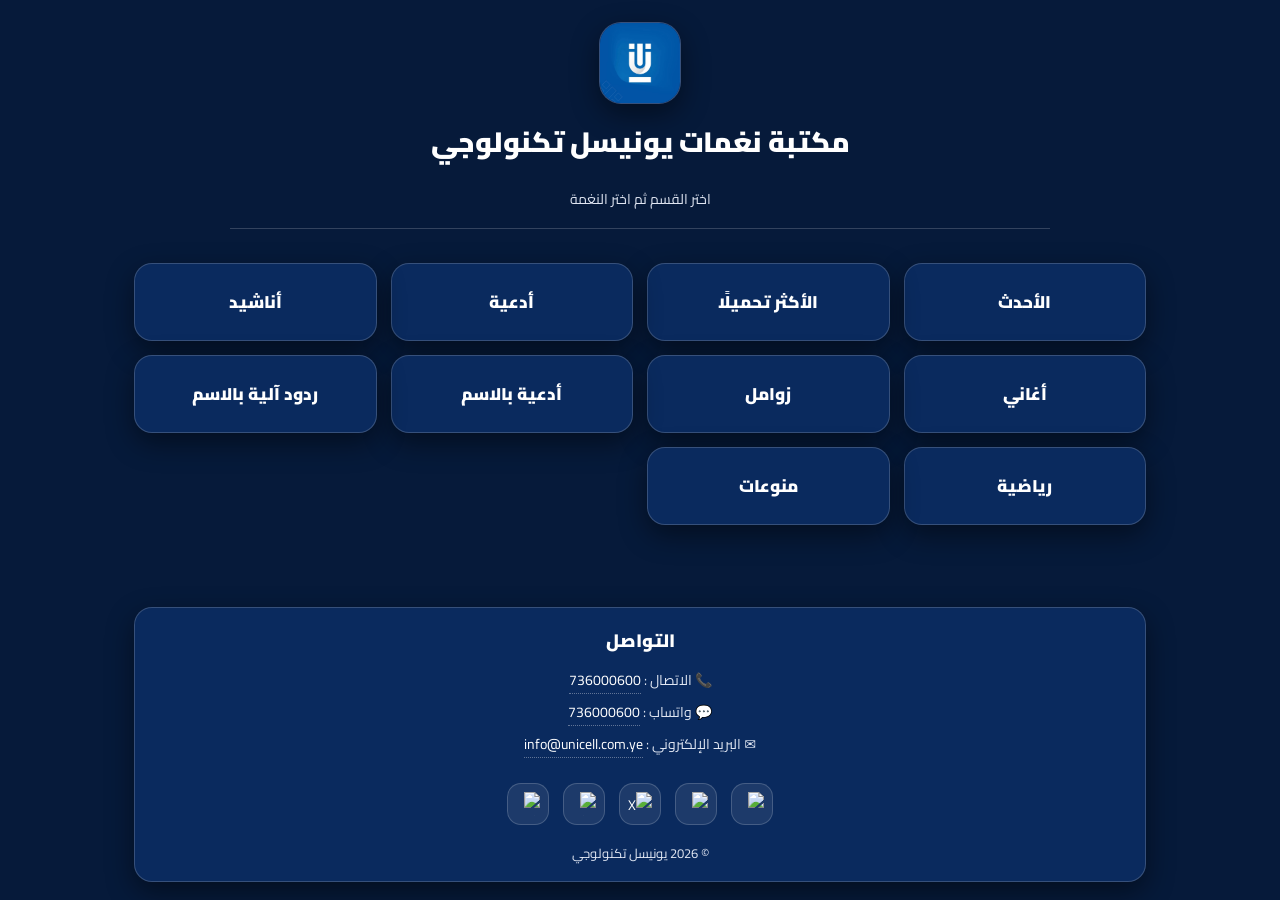
==== index.html @ df3ffc7c "Add files via upload" ====
<!doctype html>
<html lang="ar" dir="rtl">
<head>
  <meta charset="utf-8" />
  <meta name="viewport" content="width=device-width, initial-scale=1" />
  <title>مكتبة نغمات يونيسل تكنولوجي</title>

  <link rel="preconnect" href="https://fonts.googleapis.com">
  <link rel="preconnect" href="https://fonts.gstatic.com" crossorigin>
  <link href="https://fonts.googleapis.com/css2?family=Cairo:wght@400;600;700;900&display=swap" rel="stylesheet">

  <link rel="stylesheet" href="styles.css" />
</head>
<body>
  <div class="app">

    <!-- يظهر فقط في الصفحة الرئيسية -->
    <header class="header" id="homeHeader">
      <div class="brand">
        <div class="brand-logo" aria-label="Logo">
          <img src="logo.png" alt="Unicell Logo" onerror="this.style.display='none';document.getElementById('logoFallback').style.display='grid';">
          <div id="logoFallback" class="logo-fallback" style="display:none">🎵</div>
        </div>

        <h1 class="title">مكتبة نغمات يونيسل تكنولوجي</h1>
        <p class="subtitle">اختر القسم ثم اختر النغمة</p>
      </div>

      <div class="divider"></div>
    </header>

    <main class="main">
      <div class="container">

        <!-- الصفحة الرئيسية: الأقسام -->
        <section id="viewCategories" class="view">
          <div id="categoriesGrid" class="grid categories-grid"></div>
        </section>

        <!-- صفحة القائمة: نغمات القسم -->
        <section id="viewList" class="view hidden">
          <div class="topbar">
            <button
  id="btnBackToCategories"
  class="btn btn-ghost"
  type="button"
  onclick="history.back()">
  رجوع
</button>
            <div class="topbar-text">
              <h2 id="listTitle" class="section-title" style="margin:0;"></h2>
            </div>
            <span style="width:72px;display:inline-block"></span>
          </div>

          <div id="listGrid" class="grid list-grid"></div>
        </section>

        <!-- صفحة التفاصيل -->
        <section id="viewDetails" class="view hidden">
          <div class="topbar">
            <button id="btnBackToList" class="btn btn-ghost" type="button">رجوع</button>
            <div class="topbar-text">
              <h2 class="section-title" style="margin:0;">تفاصيل النغمة</h2>
            </div>
            <span style="width:72px;display:inline-block"></span>
          </div>

          <div class="card details-card">
            <div id="detailsName" class="details-name"></div>

            <!-- الضغط على الصورة = تشغيل/إيقاف -->
            <div class="media" id="mediaToggle" tabindex="0" aria-label="تشغيل أو إيقاف">
              <img id="detailsImage" class="media-img" src="" alt="">
            </div>

            <audio id="detailsAudio"></audio>

            <div class="card-soft sub">
              <h3 class="sub-title">الاشتراك</h3>
              <p class="sub-hint">اختر الشركة ثم اضغط “اشتراك” لفتح رسالة SMS تلقائيًا.</p>
              <div id="subsGrid" class="subs-grid"></div>
              <div id="toast" class="toast"></div>
            </div>
          </div>
        </section>

      </div>
    </main>

<!-- Footer -->
<footer class="footer">
  <div class="container">
    <div class="card footer-card">

      <h3 class="footer-title">التواصل</h3>

      <div class="contact">

        <div>
          📞 الاتصال :
          <a href="tel:736000600">736000600</a>
        </div>

        <div>
          💬 واتساب :
          <a href="https://wa.me/967736000600" target="_blank" rel="noopener">
            736000600
          </a>
        </div>

        <div>
          ✉️ البريد الإلكتروني :
          <a href="mailto:info@unicell.com.ye">info@unicell.com.ye</a>
        </div>

        <div>

      </div>

      <!-- Social Icons -->
      <div class="social" aria-label="Social Links">

        <a href="https://www.instagram.com/Unicellye"
           aria-label="Instagram" target="_blank" rel="noopener">
          <img src="media/icons/instagram.svg" alt="Instagram">
        </a>

        <a href="https://t.me/Unicellye"
           aria-label="Telegram" target="_blank" rel="noopener">
          <img src="media/icons/telegram.svg" alt="Telegram">
        </a>

        <a href="https://x.com/Unicellye"
           aria-label="X" target="_blank" rel="noopener">
          <img src="media/icons/x.svg" alt="X">
        </a>

        <a href="https://www.youtube.com/@Unicellye"
           aria-label="YouTube" target="_blank" rel="noopener">
          <img src="media/icons/youtube.svg" alt="YouTube">
        </a>

        <a href="https://www.facebook.com/Unicellye"
           aria-label="Facebook" target="_blank" rel="noopener">
          <img src="media/icons/facebook.svg" alt="Facebook">
        </a>

      </div>

      <p class="footer-note">
        © <span id="year"></span> يونيسل تكنولوجي 
      </p>

    </div>
  </div>
</footer>
<script src="data.js"></script>
<script src="app.js"></script>
</body>
</html>
---- styles.css ----
/* =========================================================
   Unicell Ringtones — Skeleton (Clean + Fast)
   Dark Blue / White • RTL • Mobile-first
   ========================================================= */

:root{
  --bg-main:#061a3a;
  --bg-card:#0a2a5e;
  --bg-card-hover:#0f3470;

  --brand:#0a5bd3;
  --brand2:#084bb3;

  --text:#ffffff;
  --muted:#e0e6f2;

  --border:rgba(255,255,255,.18);
  --shadow:0 10px 28px rgba(0,0,0,.45);

  --radius:18px;
  --radiusSm:14px;
  --gap:14px;
  --container:1040px;

  --safeTop: env(safe-area-inset-top);
  --safeBottom: env(safe-area-inset-bottom);
}

*{ box-sizing:border-box; }
html,body{ height:100%; }
body{
  margin:0;
  font-family:"Cairo", system-ui, -apple-system, Segoe UI, Roboto, Arial, sans-serif;
  background: var(--bg-main);
  color: var(--text);
}

a{ color:inherit; }
a:hover{ opacity:.92; }

.hidden{ display:none !important; }

.app{ min-height:100%; display:flex; flex-direction:column; }

.container{
  width: min(var(--container), 100%);
  margin: 0 auto;
  padding: 0 14px;
}

/* ===== Header (Home only) ===== */
.header{
  padding-top: calc(22px + var(--safeTop));
  padding-bottom: 10px;
  text-align:center;
}

.brand{
  display:flex;
  flex-direction:column;
  align-items:center;
  justify-content:center;
  gap: 12px;
}

.brand-logo{
  width: 82px;
  height: 82px;
  border-radius: 22px;
  background: var(--bg-card);
  border: 1px solid var(--border);
  box-shadow: var(--shadow);
  display:grid;
  place-items:center;
  overflow:hidden;
}

.brand-logo img{
  width:100%;
  height:100%;
  object-fit:contain;
}

.logo-fallback{
  width:100%;
  height:100%;
  display:grid;
  place-items:center;
  font-size: 30px;
}

.title{
  margin:0;
  font-weight: 900;
  font-size: clamp(20px, 5vw, 28px);
  text-align:center;
}

.subtitle{
  margin: 6px 0 0;
  color: var(--muted);
  font-size: 14px;
  text-align:center;
}

.divider{
  height:1px;
  width: min(820px, 100%);
  margin: 16px auto 0;
  background: rgba(255,255,255,.18);
}

/* ===== Main ===== */
.main{ flex:1; padding: 14px 0 26px; }
.view{ margin-top: 10px; }

.section-title{
  margin: 10px 0 12px;
  font-size: 20px;
  font-weight: 900;
  text-align:center;
}

/* ===== Topbar ===== */
.topbar{
  display:flex;
  align-items:center;
  justify-content:space-between;
  gap: 10px;
  margin-bottom: 12px;
}
.topbar-text{ flex:1; text-align:center; }

/* ===== Grid ===== */
.grid{ display:grid; gap: var(--gap); }
.categories-grid{ grid-template-columns: repeat(2, minmax(0, 1fr)); }
.list-grid{ grid-template-columns: repeat(2, minmax(0, 1fr)); }

@media (min-width: 720px){
  .categories-grid{ grid-template-columns: repeat(4, minmax(0, 1fr)); }
  .list-grid{ grid-template-columns: repeat(4, minmax(0, 1fr)); }
}

/* ===== Cards ===== */
.card{
  background: var(--bg-card);
  border: 1px solid var(--border);
  border-radius: var(--radius);
  box-shadow: var(--shadow);
}
.card-soft{
  background: var(--bg-card);
  border: 1px dashed rgba(255,255,255,.20);
  border-radius: var(--radius);
}

/* Category card */
.category-card{
  padding: 22px 12px;
  text-align:center;
  cursor:pointer;
  transition: transform .15s ease, background .15s ease;
}
.category-card:hover{
  background: var(--bg-card-hover);
  transform: translateY(-2px);
}
.category-title{ margin:0; font-weight: 900; font-size: 17px; }

/* Ringtone card (List) */
.tone-card{
  padding: 10px;
  border-radius: var(--radiusSm);
  background: var(--bg-card);
  border: 1px solid var(--border);
  text-align:center;
  transition: transform .15s ease, background .15s ease;
}
.tone-card:hover{ background: var(--bg-card-hover); transform: translateY(-2px); }

.tone-thumb-wrap{
  position: relative;
  border-radius: 14px;
  overflow: hidden;
  border: 1px solid var(--border);
  background: rgba(255,255,255,.06);
}

.tone-thumb{
  width: 100%;
  aspect-ratio: 1 / 1;
  object-fit: cover;
  display:block;
}

.tone-name{
  font-weight: 900;
  font-size: 14px;
  margin-top: 10px;
  white-space: nowrap;
  overflow:hidden;
  text-overflow: ellipsis;
}

.tone-actions{
  margin-top: 10px;
  display:flex;
  justify-content:center;
  gap: 10px;
}

/* ===== Details ===== */
.details-card{ padding: 16px; }
.details-name{
  text-align:center;
  font-size: 18px;
  font-weight: 900;
  margin: 4px 0 12px;
}

.media{
  position:relative;
  width: 100%;
  max-width: 340px;
  margin: 0 auto 10px;
  border-radius: 18px;
  overflow:hidden;
  border: 1px solid var(--border);
  background: rgba(255,255,255,.06);
  cursor: pointer;
  user-select: none;
}

.media-img{
  width: 100%;
  aspect-ratio: 1 / 1;
  object-fit: cover;
  display:block;
}

/* subtle feedback only (no icon) */
.media.is-playing::after{
  content:"";
  position:absolute;
  inset:0;
  background: rgba(0,0,0,.08);
}

/* ===== Subscription ===== */
.sub{ margin-top: 14px; padding: 14px; }
.sub-title{ text-align:center; font-size: 16px; font-weight: 900; margin: 0 0 6px; }
.sub-hint{ text-align:center; color: var(--muted); font-size: 13px; margin: 0 0 10px; line-height: 1.7; }
.subs-grid{ display:grid; gap: 10px; }

.sub-item{
  display:flex;
  align-items:center;
  justify-content:space-between;
  gap: 10px;
  padding: 10px;
  border-radius: 14px;
  border: 1px solid var(--border);
  background: var(--bg-card);
}
.sub-item:hover{ background: var(--bg-card-hover); }

.sub-left{
  display:flex;
  align-items:center;
  gap: 10px;
  min-width: 0;
}
.company-logo{
  width: 36px;
  height: 36px;
  border-radius: 10px;
  border: 1px solid var(--border);
  background: rgba(255,255,255,.06);
  padding: 6px;
  object-fit: contain;
  flex: 0 0 auto;
}
.company-info{ min-width:0; text-align:right; }
.company-name{ font-weight: 900; font-size: 14px; }
.company-code{ color: var(--muted); font-size: 12px; white-space: nowrap; }

.toast{
  margin-top: 10px;
  min-height: 18px;
  text-align:center;
  font-size: 12.5px;
  color: var(--muted);
}

/* ===== Buttons ===== */
.btn{
  appearance:none;
  border:none;
  background: var(--brand);
  color:#fff;
  border-radius: 999px;
  padding: 9px 16px;
  font-family: inherit;
  font-weight: 900;
  cursor:pointer;
  transition: transform .12s ease, opacity .12s ease, background .12s ease;
  white-space: nowrap;
}
.btn:hover{ opacity:.92; transform: translateY(-1px); background: var(--brand2); }
.btn:active{ transform: translateY(0); opacity:.96; }

.btn-ghost{
  background: transparent;
  border: 1px solid var(--border);
  color: var(--text);
}
.btn-ghost:hover{
  background: rgba(255,255,255,.08);
  border-color: rgba(255,255,255,.26);
}

.btn-soft{
  background: rgba(255,255,255,.10);
  border: 1px solid var(--border);
  color: var(--text);
}
.btn-soft:hover{ background: rgba(255,255,255,.14); }

/* ===== Footer ===== */
.footer{ padding: 18px 0 calc(18px + var(--safeBottom)); }
.footer-card{ padding: 16px; }
.footer-title{ margin: 0 0 10px; font-size: 18px; font-weight: 900; text-align:center; }
.contact{ text-align:center; color: var(--muted); display:grid; gap: 6px; font-size: 14px; }
.contact a{ color: var(--text); text-decoration:none; border-bottom: 1px dotted rgba(255,255,255,.35); }
.social{ display:flex; justify-content:center; gap: 14px; margin-top: 14px; flex-wrap: wrap; }
.social a{
  width: 42px; height: 42px;
  border-radius: 14px;
  border: 1px solid var(--border);
  background: rgba(255,255,255,.08);
  display:grid; place-items:center;
  transition: transform .15s ease, opacity .15s ease;
}
.social a:hover{ transform: translateY(-2px); opacity:.95; }
.social img{ width: 24px; height: 24px; display:block; }

.footer-note{ margin: 10px 0 0; text-align:center; color: var(--muted); font-size: 13px; }

.mono{
  font-family: ui-monospace, SFMono-Regular, Menlo, Monaco, Consolas, "Liberation Mono", "Courier New", monospace;
  font-size: .95em;
}
/* =========================
   Fix: long codes overflow in subscription cards
   ========================= */

/* الكارد نفسه */
.sub-card,
.sub-item,
.company-card,
.subscription-item {
  overflow: hidden; /* يمنع خروج أي شيء خارج الإطار */
}

/* السطر الذي يحتوي (الرقم — الكود) */
.sub-meta,
.sub-line,
.company-meta,
.subscription-meta {
  display: flex;
  flex-wrap: wrap;         /* يسمح بالنزول لسطر ثاني */
  gap: 6px 10px;
  align-items: center;
  line-height: 1.6;
  max-width: 100%;
  overflow-wrap: anywhere; /* يكسر النص الطويل داخل الكلمة */
  word-break: break-word;  /* دعم إضافي */
}

/* الكود نفسه (الأهم) */
.sub-meta .code,
.sub-line .code,
.company-meta .code,
.subscription-meta .code {
  direction: ltr;          /* لأن الكود انجليزي/أرقام */
  unicode-bidi: plaintext; /* يعرضه بشكل صحيح داخل RTL */
  font-family: ui-monospace, SFMono-Regular, Menlo, Monaco, Consolas, "Cairo", monospace;
  font-size: 0.95em;
  padding: 2px 8px;
  border-radius: 10px;
  background: rgba(255,255,255,0.08);
  max-width: 100%;
  overflow-wrap: anywhere;
  word-break: break-word;
}

/* الرقم أيضًا لو طويل */
.sub-meta .num,
.sub-line .num,
.company-meta .num,
.subscription-meta .num {
  direction: ltr;
  unicode-bidi: plaintext;
  overflow-wrap: anywhere;
  word-break: break-word;
}

/* إذا كان عندك داخل الكارد عنصر نص عادي */
.sub-item * ,
.company-card * ,
.subscription-item * {
  min-width: 0; /* مهم جدًا مع flex حتى لا يتمدد العنصر ويكسر التصميم */
}
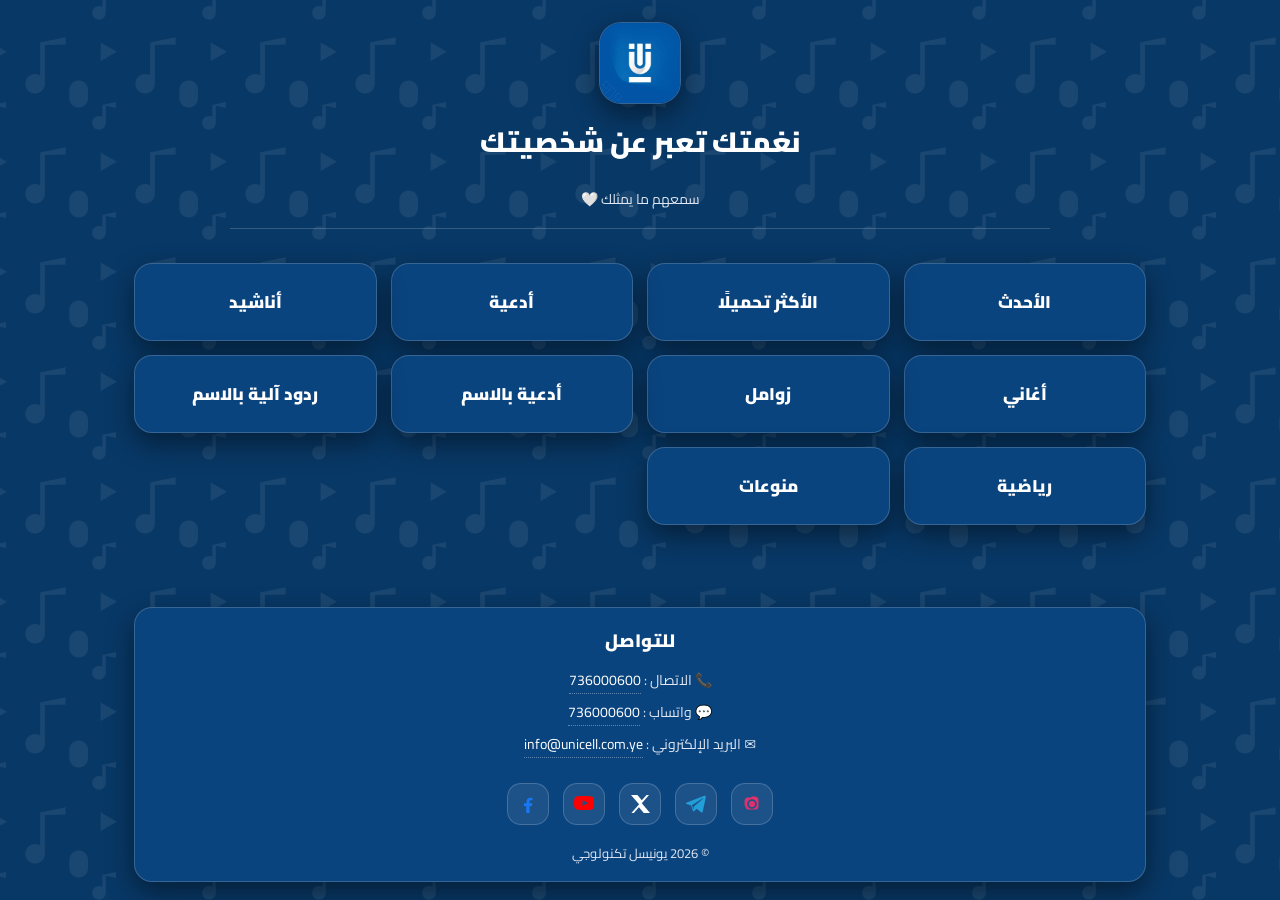
==== commit 12063f23: "Add files via upload" ====
--- a/index.html
+++ b/index.html
@@ -22,8 +22,8 @@
           <div id="logoFallback" class="logo-fallback" style="display:none">🎵</div>
         </div>
 
-        <h1 class="title">مكتبة نغمات يونيسل تكنولوجي</h1>
-        <p class="subtitle">اختر القسم ثم اختر النغمة</p>
+        <h1 class="title">نغمتك تعبر عن شخصيتك </h1>
+        <p class="subtitle"> سمعهم ما يمثلك 🤍</p>
       </div>
 
       <div class="divider"></div>
@@ -51,6 +51,11 @@
               <h2 id="listTitle" class="section-title" style="margin:0;"></h2>
             </div>
             <span style="width:72px;display:inline-block"></span>
+          </div>
+
+          <!-- يظهر فقط في (أدعية بالاسم) و (ردود آلية بالاسم) -->
+          <div id="listSearchWrap" class="search-wrap hidden" aria-label="بحث بالاسم">
+            <input id="listSearchInput" class="search-input" type="search" placeholder="ابحث بالاسم..." autocomplete="off" />
           </div>
 
           <div id="listGrid" class="grid list-grid"></div>
@@ -93,7 +98,7 @@
   <div class="container">
     <div class="card footer-card">
 
-      <h3 class="footer-title">التواصل</h3>
+      <h3 class="footer-title">للتواصل</h3>
 
       <div class="contact">
 
--- a/styles.css
+++ b/styles.css
@@ -4,12 +4,13 @@
    ========================================================= */
 
 :root{
-  --bg-main:#061a3a;
-  --bg-card:#0a2a5e;
-  --bg-card-hover:#0f3470;
-
-  --brand:#0a5bd3;
-  --brand2:#084bb3;
+  /* Palette matched closely to logo (darker) */
+  --bg-main:#083866;
+  --bg-card:#0a447f;
+  --bg-card-hover:#0b4f93;
+
+  --brand:#0f6ecb;
+  --brand2:#0b5aa8;
 
   --text:#ffffff;
   --muted:#e0e6f2;
@@ -28,12 +29,26 @@
 
 *{ box-sizing:border-box; }
 html,body{ height:100%; }
+
 body{
   margin:0;
   font-family:"Cairo", system-ui, -apple-system, Segoe UI, Roboto, Arial, sans-serif;
-  background: var(--bg-main);
-  color: var(--text);
-}
+  background: var(--bg-main) url("data:image/svg+xml,%3Csvg%20xmlns%3D%22http%3A//www.w3.org/2000/svg%22%20width%3D%22260%22%20height%3D%22260%22%20viewBox%3D%220%200%20260%20260%22%3E%0A%20%20%3Crect%20width%3D%22260%22%20height%3D%22260%22%20fill%3D%22none%22/%3E%0A%20%20%3Cg%20fill%3D%22white%22%20fill-opacity%3D%220.075%22%3E%0A%20%20%20%20%3C%21--%20small%20note%20--%3E%0A%20%20%20%20%3Cpath%20d%3D%22M54%2040v92c0%2013-10%2023-23%2023s-23-10-23-23%2010-23%2023-23c4%200%208%201%2012%203V34l60-12v17z%22/%3E%0A%20%20%20%20%3C%21--%20small%20play%20--%3E%0A%20%20%20%20%3Cpath%20d%3D%22M186%2034l38%2022-38%2022z%22/%3E%0A%20%20%20%20%3C%21--%20small%20mic%20--%3E%0A%20%20%20%20%3Cpath%20d%3D%22M156%20166c0%2012-10%2022-22%2022s-22-10-22-22v-20c0-12%2010-22%2022-22s22%2010%2022%2022z%22/%3E%0A%20%20%20%20%3C%21--%20small%20headphones%20--%3E%0A%20%20%20%20%0A%20%20%20%20%3C%21--%20tiny%20note%20bottom%20--%3E%0A%20%20%20%20%3Cpath%20d%3D%22M198%20184v40c0%209-7%2016-16%2016s-16-7-16-16%207-16%2016-16c3%200%205%201%208%202v-28l32-7v14z%22/%3E%0A%20%20%3C/g%3E%0A%3C/svg%3E") repeat;
+  background-size: 110px 110px;
+  background-position: 22px 28px;
+color: var(--text);
+}
+
+/* ===== Music icons background (subtle, repeated) ===== */
+body{ position: relative; }
+
+
+/* Right: normal */
+
+/* Left: flipped (inverted) */
+
+body::before,
+
 
 a{ color:inherit; }
 a:hover{ opacity:.92; }
@@ -54,6 +69,7 @@
   padding-bottom: 10px;
   text-align:center;
 }
+
 
 .brand{
   display:flex;
@@ -73,6 +89,21 @@
   display:grid;
   place-items:center;
   overflow:hidden;
+}
+
+.brand-logo{
+  position: relative;
+}
+.brand-logo::after{
+  content:"";
+  position:absolute;
+  inset:-18px;
+  z-index:-1;
+  border-radius: 30px;
+  background: radial-gradient(closest-side at 50% 60%, rgba(0,0,0,.55), rgba(0,0,0,0) 72%);
+  filter: blur(10px);
+  opacity: .55;
+  pointer-events:none;
 }
 
 .brand-logo img{
@@ -197,17 +228,90 @@
   font-weight: 900;
   font-size: 14px;
   margin-top: 10px;
+  line-height: 1.2;
   white-space: nowrap;
-  overflow:hidden;
-  text-overflow: ellipsis;
-}
-
+  overflow: hidden;
+}
+
+.tone-meta{
+  margin-top: 4px;
+  font-size: 12px;
+  opacity: .85;
+}
+
+/* Search (List) */
+.search-wrap{
+  margin: 10px 0 0;
+}
+
+.search-wrap.hidden{ display:none; }
+
+.search-input{
+  width: 100%;
+  height: 46px;
+  border-radius: 14px;
+  border: 1px solid var(--border);
+  background: rgba(255,255,255,.06);
+  color: #fff;
+  padding: 0 14px;
+  font-family: "Cairo", Arial, sans-serif;
+  outline: none;
+}
+
+.search-input::placeholder{ color: rgba(255,255,255,.65); }
+
+/* Actions under ringtone */
 .tone-actions{
   margin-top: 10px;
   display:flex;
   justify-content:center;
-  gap: 10px;
-}
+  align-items:center;
+  gap:10px;
+}
+
+.tone-actions .tone-subscribe{
+  flex: 1;
+  height: 44px;
+}
+
+/* زر التشغيل/الإيقاف: شفاف دائمًا + الأيقونة أبيض (بدون أي برتقالي) */
+.tone-actions .tone-play,
+.tone-actions .tone-play:hover,
+.tone-actions .tone-play:active,
+.tone-actions .tone-play:focus,
+.tone-actions .tone-play:focus-visible{
+  flex: 0 0 44px;
+  width: 44px;
+  height: 44px;
+  padding: 0;
+  border-radius: 999px;
+
+  background: transparent !important;
+  background-color: transparent !important;
+  box-shadow: none !important;
+  outline: none !important;
+  filter: none !important;
+
+  border: 1px solid rgba(255,255,255,.25) !important;
+
+  display:flex;
+  align-items:center;
+  justify-content:center;
+
+  color:#fff !important;
+  font-variant-emoji: text;
+  font-family: "Cairo", Arial, sans-serif;
+
+  font-size: 18px;
+  font-weight: 900;
+
+  -webkit-appearance: none !important;
+  appearance: none !important;
+  -webkit-tap-highlight-color: transparent !important;
+}
+
+/* هذا يلغي “البرتقالي” اللي يطلع من بعض متصفحات أندرويد */
+button, .btn{ -webkit-tap-highlight-color: rgba(0,0,0,0) !important; }
 
 /* ===== Details ===== */
 .details-card{ padding: 16px; }
@@ -246,44 +350,99 @@
   background: rgba(0,0,0,.08);
 }
 
-/* ===== Subscription ===== */
+/* ===== Subscription (Details) ===== */
 .sub{ margin-top: 14px; padding: 14px; }
 .sub-title{ text-align:center; font-size: 16px; font-weight: 900; margin: 0 0 6px; }
 .sub-hint{ text-align:center; color: var(--muted); font-size: 13px; margin: 0 0 10px; line-height: 1.7; }
 .subs-grid{ display:grid; gap: 10px; }
 
+/* صف الشركة (Compact) */
 .sub-item{
   display:flex;
   align-items:center;
-  justify-content:space-between;
+  gap:12px;
+  padding: 10px 12px;
+  border-radius: 14px;
+  border: 1px solid var(--border);
+  background: var(--bg-card);
+  overflow:hidden;
+}
+.sub-item:hover{ background: var(--bg-card-hover); }
+
+.sub-left{
+  display:flex;
+  align-items:center;
   gap: 10px;
-  padding: 10px;
+  flex: 1;
+  min-width: 0;
+}
+
+/* لوجو الشركة */
+.company-logo{
+  width: 48px;
+  height: 48px;
   border-radius: 14px;
-  border: 1px solid var(--border);
-  background: var(--bg-card);
-}
-.sub-item:hover{ background: var(--bg-card-hover); }
-
-.sub-left{
-  display:flex;
-  align-items:center;
-  gap: 10px;
-  min-width: 0;
-}
-.company-logo{
-  width: 36px;
-  height: 36px;
-  border-radius: 10px;
-  border: 1px solid var(--border);
-  background: rgba(255,255,255,.06);
+  border: 1px solid rgba(255,255,255,.22);
+  background: rgba(255,255,255,.10);
   padding: 6px;
   object-fit: contain;
   flex: 0 0 auto;
 }
-.company-info{ min-width:0; text-align:right; }
-.company-name{ font-weight: 900; font-size: 14px; }
-.company-code{ color: var(--muted); font-size: 12px; white-space: nowrap; }
-
+
+.company-info{
+  flex: 1;
+  min-width:0;
+  text-align:right;
+}
+
+.company-name{
+  font-weight: 800;
+  font-size: 14px;
+  line-height: 1.2;
+  white-space: nowrap;
+  overflow: hidden;
+}
+
+.company-code{
+  margin-top: 4px;
+  color: rgba(255,255,255,.80);
+  font-size: 12.5px;
+  line-height: 1.35;
+  white-space: nowrap;
+  overflow: hidden;
+  text-overflow: clip;
+}
+
+.company-meta{ margin-top: 4px; }
+.company-number{
+  color: rgba(255,255,255,.80);
+  font-size: 12.5px;
+  line-height: 1.35;
+  white-space: nowrap;
+  overflow: hidden;
+  text-overflow: clip;
+}
+
+/* داخل الاشتراكات: الأرقام LTR بشكل صحيح */
+.sub-item .mono{
+  direction: ltr;
+  unicode-bidi: plaintext;
+  background: transparent;
+  padding: 0;
+  border-radius: 0;
+}
+
+.sub-item > .btn{
+  height: 40px;
+  padding: 0 18px;
+  border-radius: 999px;
+  flex: 0 0 auto;
+  display:flex;
+  align-items:center;
+  justify-content:center;
+}
+
+/* ===== Toast ===== */
 .toast{
   margin-top: 10px;
   min-height: 18px;
@@ -350,64 +509,4 @@
   font-family: ui-monospace, SFMono-Regular, Menlo, Monaco, Consolas, "Liberation Mono", "Courier New", monospace;
   font-size: .95em;
 }
-/* =========================
-   Fix: long codes overflow in subscription cards
-   ========================= */
-
-/* الكارد نفسه */
-.sub-card,
-.sub-item,
-.company-card,
-.subscription-item {
-  overflow: hidden; /* يمنع خروج أي شيء خارج الإطار */
-}
-
-/* السطر الذي يحتوي (الرقم — الكود) */
-.sub-meta,
-.sub-line,
-.company-meta,
-.subscription-meta {
-  display: flex;
-  flex-wrap: wrap;         /* يسمح بالنزول لسطر ثاني */
-  gap: 6px 10px;
-  align-items: center;
-  line-height: 1.6;
-  max-width: 100%;
-  overflow-wrap: anywhere; /* يكسر النص الطويل داخل الكلمة */
-  word-break: break-word;  /* دعم إضافي */
-}
-
-/* الكود نفسه (الأهم) */
-.sub-meta .code,
-.sub-line .code,
-.company-meta .code,
-.subscription-meta .code {
-  direction: ltr;          /* لأن الكود انجليزي/أرقام */
-  unicode-bidi: plaintext; /* يعرضه بشكل صحيح داخل RTL */
-  font-family: ui-monospace, SFMono-Regular, Menlo, Monaco, Consolas, "Cairo", monospace;
-  font-size: 0.95em;
-  padding: 2px 8px;
-  border-radius: 10px;
-  background: rgba(255,255,255,0.08);
-  max-width: 100%;
-  overflow-wrap: anywhere;
-  word-break: break-word;
-}
-
-/* الرقم أيضًا لو طويل */
-.sub-meta .num,
-.sub-line .num,
-.company-meta .num,
-.subscription-meta .num {
-  direction: ltr;
-  unicode-bidi: plaintext;
-  overflow-wrap: anywhere;
-  word-break: break-word;
-}
-
-/* إذا كان عندك داخل الكارد عنصر نص عادي */
-.sub-item * ,
-.company-card * ,
-.subscription-item * {
-  min-width: 0; /* مهم جدًا مع flex حتى لا يتمدد العنصر ويكسر التصميم */
-}
+.sub-item .btn{ flex-shrink: 0; }
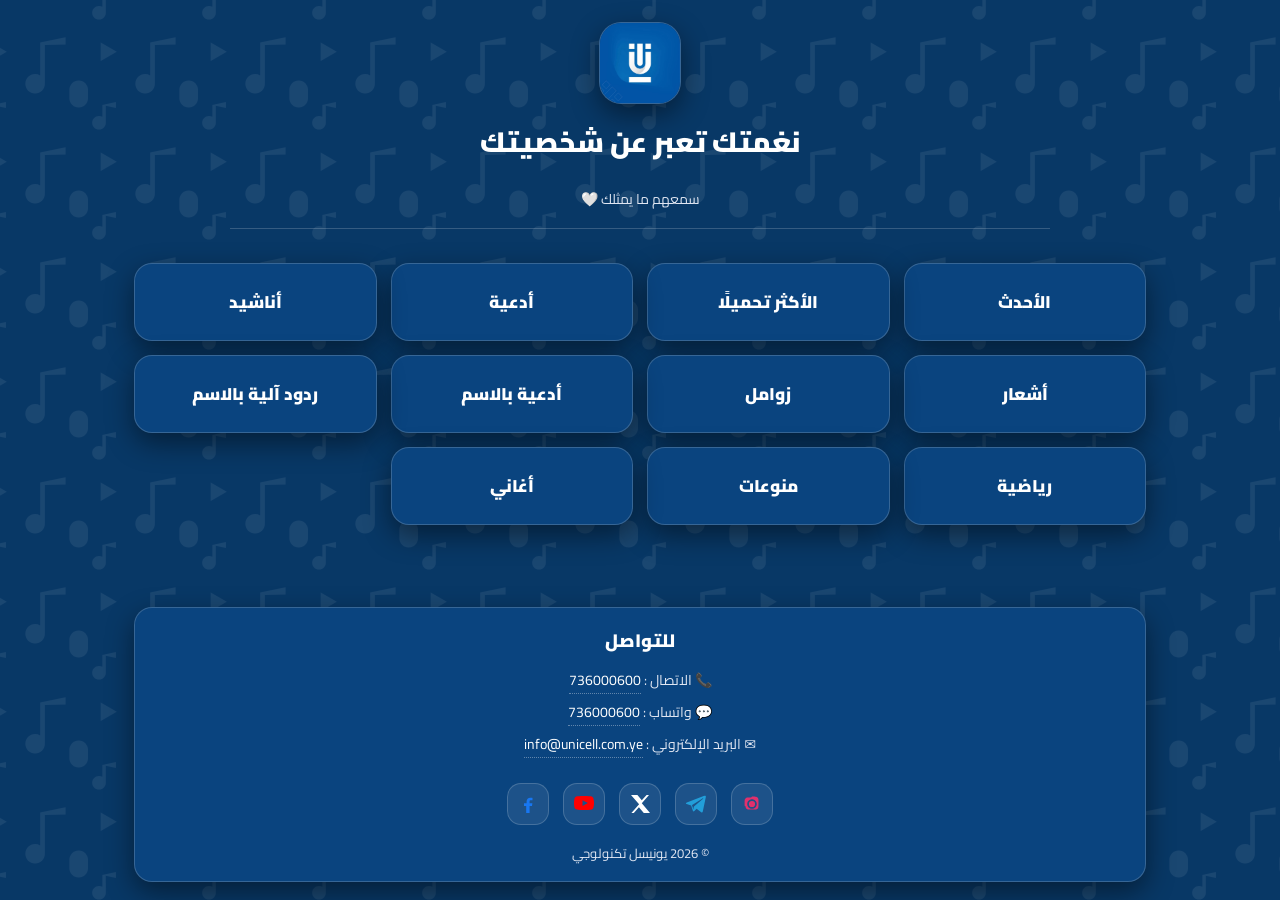
==== commit 74265320: "Add files via upload" ====
--- a/index.html
+++ b/index.html
@@ -3,6 +3,12 @@
 <head>
   <meta charset="utf-8" />
   <meta name="viewport" content="width=device-width, initial-scale=1" />
+  <meta name="description" content="مكتبة نغمات يونيسل تكنولوجي — استمع لمعاينة 15 ثانية واطلب الاشتراك بسهولة." />
+  <meta property="og:title" content="مكتبة نغمات يونيسل تكنولوجي" />
+  <meta property="og:description" content="استمع لمعاينة 15 ثانية واطلب الاشتراك بسهولة." />
+  <meta property="og:type" content="website" />
+  <meta property="og:image" content="logo.png" />
+  <meta name="theme-color" content="#083866" />
   <title>مكتبة نغمات يونيسل تكنولوجي</title>
 
   <link rel="preconnect" href="https://fonts.googleapis.com">
@@ -10,6 +16,10 @@
   <link href="https://fonts.googleapis.com/css2?family=Cairo:wght@400;600;700;900&display=swap" rel="stylesheet">
 
   <link rel="stylesheet" href="styles.css" />
+  <link rel="manifest" href="manifest.json" />
+  <meta name="apple-mobile-web-app-capable" content="yes" />
+  <meta name="apple-mobile-web-app-status-bar-style" content="default" />
+  <link rel="apple-touch-icon" href="logo.png" />
 </head>
 <body>
   <div class="app">
@@ -160,7 +170,80 @@
     </div>
   </div>
 </footer>
-<script src="data.js"></script>
-<script src="app.js"></script>
+<script src="data.js" defer></script>
+<script src="app.js" defer></script>
+<script>
+  // PWA: Service Worker registration (added without changing existing logic)
+  if ("serviceWorker" in navigator) {
+    window.addEventListener("load", () => {
+      navigator.serviceWorker.register("./service-worker.js").catch(() => {});
+    });
+  }
+</script>
+<!-- PWA Install Banner (Text + Button) -->
+<div id="pwa-install-banner" style="display:none;position:fixed;left:12px;right:12px;bottom:12px;z-index:9999;background:#083866;color:#fff;border-radius:14px;padding:12px 12px;box-shadow:0 8px 24px rgba(0,0,0,.25);font-family:system-ui,-apple-system,Segoe UI,Roboto,Arial,sans-serif">
+  <div style="display:flex;gap:10px;align-items:center;justify-content:space-between;flex-wrap:wrap">
+    <div style="line-height:1.6">
+      <div style="font-weight:700">ثبّت التطبيق</div>
+      <div style="opacity:.9;font-size:14px">للوصول السريع من الشاشة الرئيسية وبدون شريط المتصفح</div>
+    </div>
+    <div style="display:flex;gap:8px;align-items:center">
+      <button id="pwa-install-btn" style="border:0;border-radius:10px;padding:10px 12px;font-weight:700;cursor:pointer">تثبيت</button>
+      <button id="pwa-dismiss-btn" style="border:1px solid rgba(255,255,255,.35);background:transparent;color:#fff;border-radius:10px;padding:10px 12px;cursor:pointer">لاحقًا</button>
+    </div>
+  </div>
+
+  <!-- iOS instructions -->
+  <div id="ios-a2hs" style="display:none;margin-top:10px;opacity:.95;font-size:14px;line-height:1.7">
+    على iPhone: افتح الموقع من Safari ثم اضغط زر المشاركة (Share) واختر <b>إضافة إلى الشاشة الرئيسية</b>.
+  </div>
+</div>
+
+<script>
+  // Custom install UI using beforeinstallprompt (Chrome/Edge/Samsung Internet)
+  let deferredPrompt = null;
+
+  const banner = document.getElementById("pwa-install-banner");
+  const installBtn = document.getElementById("pwa-install-btn");
+  const dismissBtn = document.getElementById("pwa-dismiss-btn");
+  const iosHint = document.getElementById("ios-a2hs");
+
+  function isIOS() {
+    return /iphone|ipad|ipod/i.test(navigator.userAgent);
+  }
+
+  // iOS: show instructions (no programmatic install prompt)
+  if (isIOS()) {
+    banner.style.display = "block";
+    iosHint.style.display = "block";
+    installBtn.style.display = "none";
+  }
+
+  window.addEventListener("beforeinstallprompt", (e) => {
+    // Stop the mini-infobar from appearing
+    e.preventDefault();
+    deferredPrompt = e;
+
+    // Show our banner
+    banner.style.display = "block";
+    iosHint.style.display = "none";
+    installBtn.style.display = "inline-block";
+  });
+
+  installBtn.addEventListener("click", async () => {
+    if (!deferredPrompt) return;
+
+    deferredPrompt.prompt();
+    await deferredPrompt.userChoice; // { outcome: "accepted" | "dismissed" }
+    deferredPrompt = null;
+
+    // Hide after action
+    banner.style.display = "none";
+  });
+
+  dismissBtn.addEventListener("click", () => {
+    banner.style.display = "none";
+  });
+</script>
 </body>
 </html>
--- a/styles.css
+++ b/styles.css
@@ -510,3 +510,14 @@
   font-size: .95em;
 }
 .sub-item .btn{ flex-shrink: 0; }
+
+
+/* ===== Mobile touch optimizations ===== */
+button, a, input, .btn{ touch-action: manipulation; }
+button:focus{ outline: none; }
+@media (prefers-reduced-motion: reduce){
+  *{ transition: none !important; scroll-behavior: auto !important; }
+}
+
+/* Minimum tap targets */
+.btn, .tone-actions .tone-play, .tone-actions .tone-subscribe{ min-height: 44px; }
